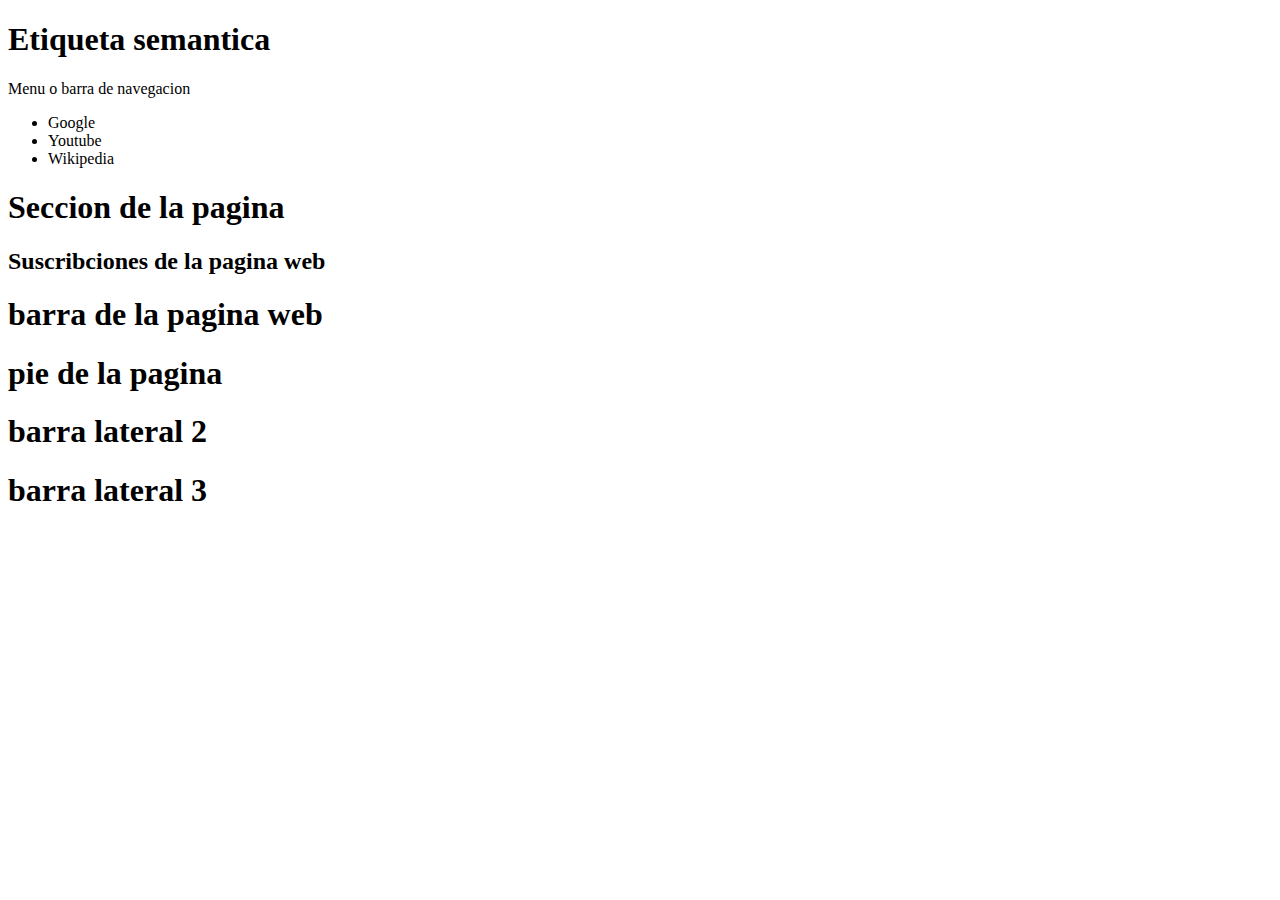
==== Etiqueta semantica/index.html @ 036a91c5 "se agrega el proyecto" ====
<!DOCTYPE html>
<html lang="en">
<head>
  <meta charset="UTF-8">
  <meta http-equiv="X-UA-Compatible" content="IE=Edge">
  <meta name="viewport" content="width=device-width, initial-scale=1">

  <title>Tirulo de la pagina</title>
  
  <!-- HTML -->
  

  <!-- Custom Styles -->
  <link rel="stylesheet" href="style.css">
</head>

<body>
 <header>
   <h1>Etiqueta semantica</h1>
   <nav>Menu o barra de navegacion</nav>
 </header>
 <nav>
 <ul>
   <li>Google</li>
   <li>Youtube</li>
   <li>Wikipedia </li>
 </ul>
 </nav>
 <section>
   <h1>Seccion de la pagina</h1>
   <article>
     <h2>Suscribciones de la pagina web </h2>
   </article>
 </section>
 <aside>
   <h1>barra de la pagina web </h1>
 </aside>
 <footer>
   <h1>pie de la pagina</h1>
 </footer>
 <aside>
   <h1>barra lateral 2</h1>
 </aside>
 <aside>
   <h1>barra lateral 3</h1>
 </aside>
</body>
</html>
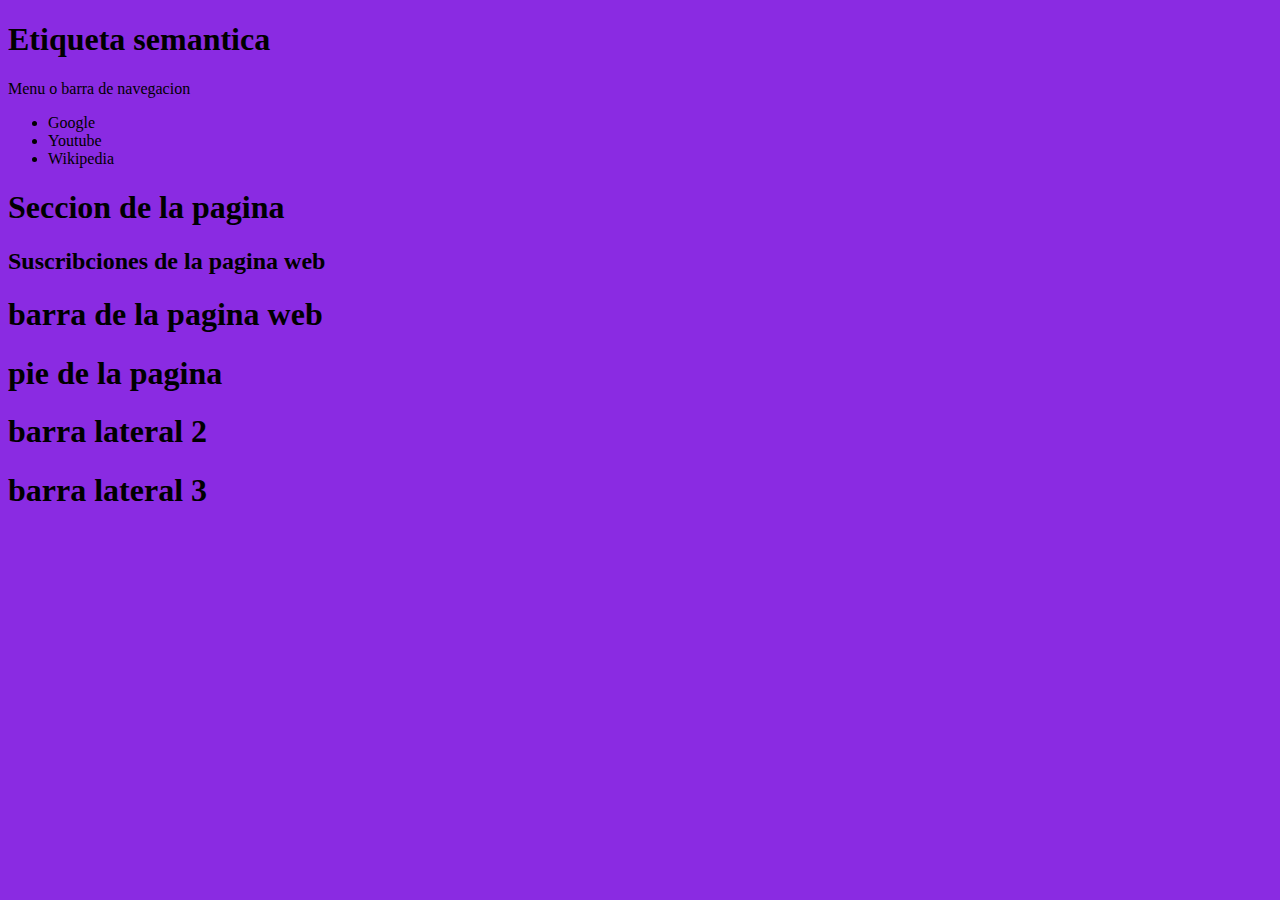
==== commit c9fc58c9: "modifique el proyecto" ====
--- a/Etiqueta semantica/index.html
+++ b/Etiqueta semantica/index.html
@@ -4,6 +4,7 @@
   <meta charset="UTF-8">
   <meta http-equiv="X-UA-Compatible" content="IE=Edge">
   <meta name="viewport" content="width=device-width, initial-scale=1">
+  <link rel="stylesheet" href="style.css">
 
   <title>Tirulo de la pagina</title>
   
@@ -14,7 +15,7 @@
   <link rel="stylesheet" href="style.css">
 </head>
 
-<body>
+<body background="green">
  <header>
    <h1>Etiqueta semantica</h1>
    <nav>Menu o barra de navegacion</nav>
--- a/Etiqueta semantica/style.css
+++ b/Etiqueta semantica/style.css
@@ -0,0 +1,3 @@
+body{
+    background-color: blueviolet;
+}--- a/Etiqueta semantica/style.css
+++ b/Etiqueta semantica/style.css
@@ -0,0 +1,3 @@
+body{
+    background-color: blueviolet;
+}